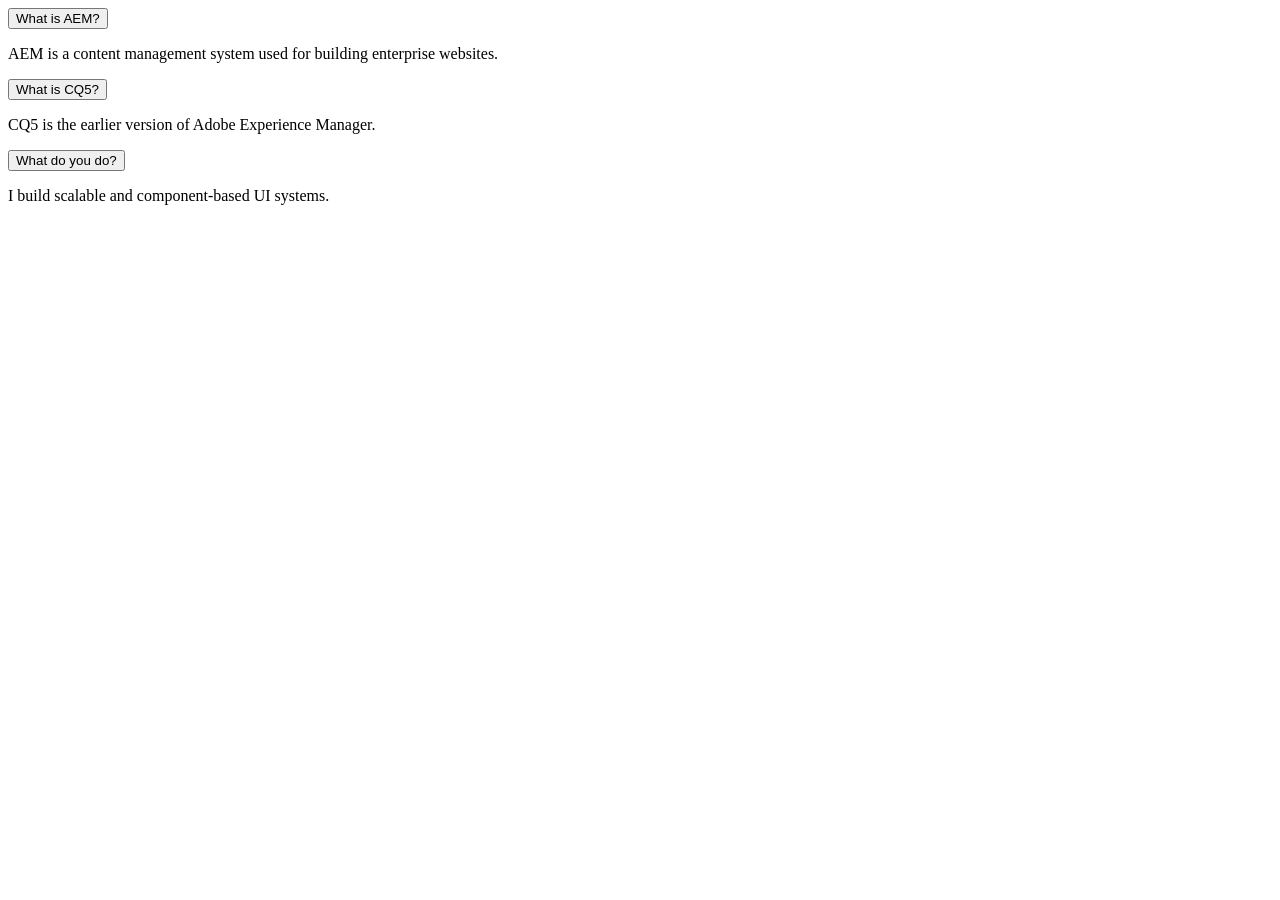
==== index.html @ d37f33d2 "Add files via upload" ====
<html>
<head>
  <link rel="stylesheet" href="styles.css">
<script src="myScript.js"></script>
</head>
<body>
<section class="accordion">

  <div class="accordion__item">
    <button class="accordion__header">
      What is AEM?
    </button>
    <div class="accordion__content">
      <p>AEM is a content management system used for building enterprise websites.</p>
    </div>
  </div>

  <div class="accordion__item">
    <button class="accordion__header">
      What is CQ5?
    </button>
    <div class="accordion__content">
      <p>CQ5 is the earlier version of Adobe Experience Manager.</p>
    </div>
  </div>

  <div class="accordion__item">
    <button class="accordion__header">
      What do you do?
    </button>
    <div class="accordion__content">
      <p>I build scalable and component-based UI systems.</p>
    </div>
  </div>

</section>
</body>
</html>
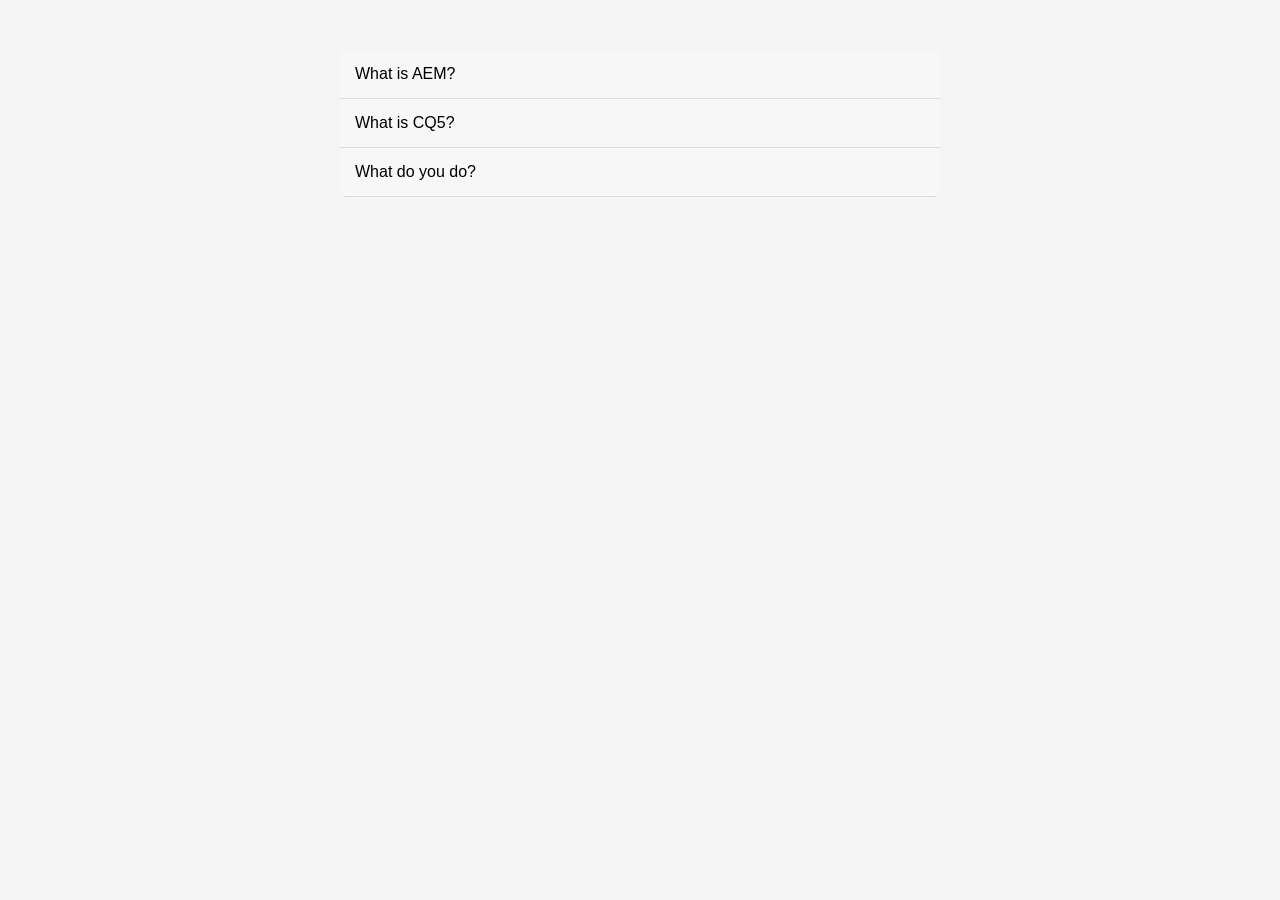
==== commit 82c15c98: "Add files via upload" ====
--- a/index.html
+++ b/index.html
@@ -1,38 +1,37 @@
-<html>
+<!DOCTYPE html>
+<html lang="en">
 <head>
-  <link rel="stylesheet" href="styles.css">
-<script src="myScript.js"></script>
+  <meta charset="UTF-8">
+  <title>Accordion Demo</title>
+  <link rel="stylesheet" href="style.css">
 </head>
 <body>
-<section class="accordion">
 
-  <div class="accordion__item">
-    <button class="accordion__header">
-      What is AEM?
-    </button>
-    <div class="accordion__content">
-      <p>AEM is a content management system used for building enterprise websites.</p>
+  <section class="accordion">
+
+    <div class="accordion__item">
+      <button class="accordion__header">What is AEM?</button>
+      <div class="accordion__content">
+        <p>AEM is a CMS used for enterprise websites.</p>
+      </div>
     </div>
-  </div>
 
-  <div class="accordion__item">
-    <button class="accordion__header">
-      What is CQ5?
-    </button>
-    <div class="accordion__content">
-      <p>CQ5 is the earlier version of Adobe Experience Manager.</p>
+    <div class="accordion__item">
+      <button class="accordion__header">What is CQ5?</button>
+      <div class="accordion__content">
+        <p>CQ5 is the earlier version of AEM.</p>
+      </div>
     </div>
-  </div>
 
-  <div class="accordion__item">
-    <button class="accordion__header">
-      What do you do?
-    </button>
-    <div class="accordion__content">
-      <p>I build scalable and component-based UI systems.</p>
+    <div class="accordion__item">
+      <button class="accordion__header">What do you do?</button>
+      <div class="accordion__content">
+        <p>I build scalable component-based UI systems.</p>
+      </div>
     </div>
-  </div>
 
-</section>
+  </section>
+
+  <script src="myScript.js"></script>
 </body>
 </html>
--- a/style.css
+++ b/style.css
@@ -0,0 +1,46 @@
+body {
+  font-family: Arial, sans-serif;
+  background: #f5f5f5;
+}
+
+.accordion {
+  max-width: 600px;
+  margin: 50px auto;
+  background: #fff;
+  border-radius: 5px;
+  overflow: hidden;
+}
+
+.accordion__item {
+  border-bottom: 1px solid #ddd;
+}
+
+.accordion__header {
+  width: 100%;
+  text-align: left;
+  padding: 15px;
+  font-size: 16px;
+  background: #f7f7f7;
+  border: none;
+  cursor: pointer;
+  transition: 0.3s;
+}
+
+.accordion__header:hover {
+  background: #eaeaea;
+}
+
+.accordion__header.active {
+  background: #ddd;
+}
+
+.accordion__content {
+  max-height: 0;
+  overflow: hidden;
+  transition: max-height 0.3s ease;
+  padding: 0 15px;
+}
+
+.accordion__content p {
+  margin: 15px 0;
+}
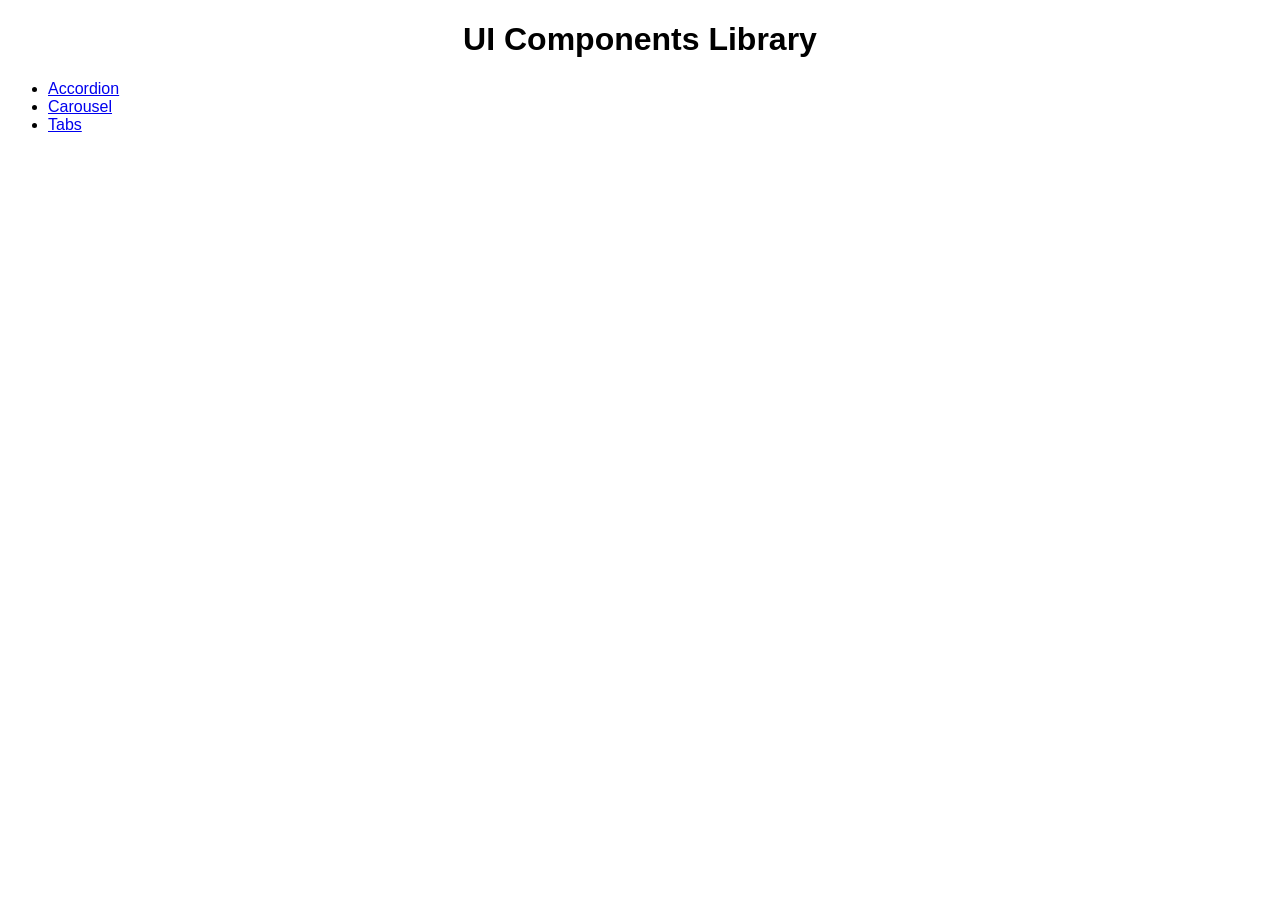
==== commit b60fe9e0: "Add files via upload" ====
--- a/index.html
+++ b/index.html
@@ -6,31 +6,12 @@
   <link rel="stylesheet" href="style.css">
 </head>
 <body>
-
-  <section class="accordion">
-
-    <div class="accordion__item">
-      <button class="accordion__header">What is AEM?</button>
-      <div class="accordion__content">
-        <p>AEM is a CMS used for enterprise websites.</p>
-      </div>
-    </div>
-
-    <div class="accordion__item">
-      <button class="accordion__header">What is CQ5?</button>
-      <div class="accordion__content">
-        <p>CQ5 is the earlier version of AEM.</p>
-      </div>
-    </div>
-
-    <div class="accordion__item">
-      <button class="accordion__header">What do you do?</button>
-      <div class="accordion__content">
-        <p>I build scalable component-based UI systems.</p>
-      </div>
-    </div>
-
-  </section>
+<h1 class="myAccordion">UI Components Library</h1>
+<ul>
+  <li><a href="accordion.html">Accordion</a></li>
+  <li><a href="carousel.html">Carousel</a></li>
+  <li><a href="tabs.html">Tabs</a></li>
+</ul>
 
   <script src="myScript.js"></script>
 </body>
--- a/style.css
+++ b/style.css
@@ -1,6 +1,9 @@
 body {
   font-family: Arial, sans-serif;
-  background: #f5f5f5;
+}
+
+h1.myAccordion {
+    text-align: center;
 }
 
 .accordion {
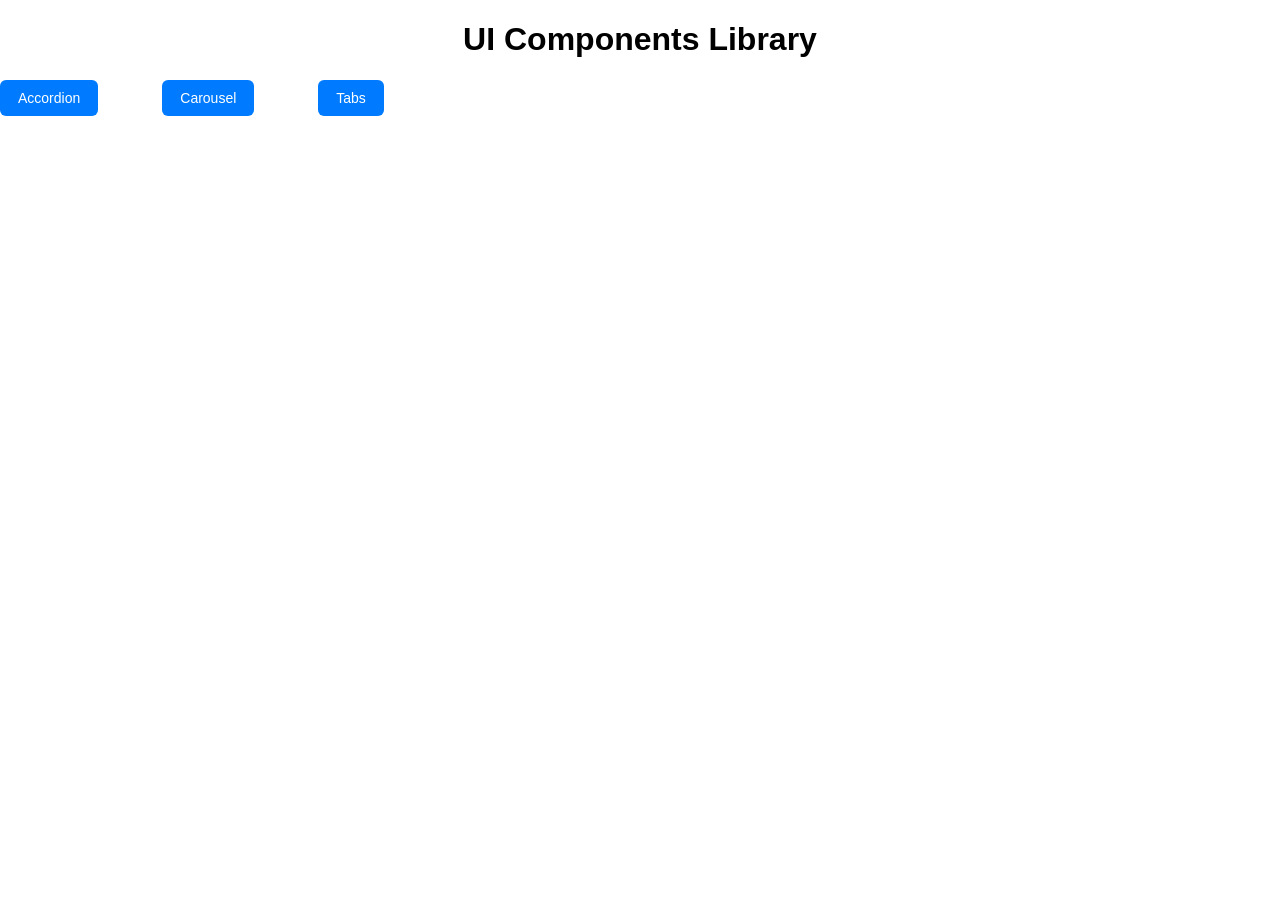
==== commit 75c5685b: "Add files via upload" ====
--- a/index.html
+++ b/index.html
@@ -5,12 +5,12 @@
   <title>Accordion Demo</title>
   <link rel="stylesheet" href="style.css">
 </head>
-<body>
+<body class="container">
 <h1 class="myAccordion">UI Components Library</h1>
-<ul>
-  <li><a href="accordion.html">Accordion</a></li>
-  <li><a href="carousel.html">Carousel</a></li>
-  <li><a href="tabs.html">Tabs</a></li>
+<ul class="uicomponents">
+  <li><a href="accordian">Accordion</a></li>
+  <li><a href="carousel">Carousel</a></li>
+  <li><a href="tabs">Tabs</a></li>
 </ul>
 
   <script src="myScript.js"></script>
--- a/style.css
+++ b/style.css
@@ -1,5 +1,32 @@
-body {
-  font-family: Arial, sans-serif;
+.container {
+    max-width: 1920px;
+    margin: 0 auto;
+	  font-family: Arial, sans-serif;
+}
+
+.uicomponents {
+    display: flex;
+    gap: 5%;
+    list-style: none;
+    padding: 0;
+    margin: 0;
+	text-align:center;
+}
+
+.uicomponents li a {
+    display: inline-block;
+    padding: 10px 18px;
+    background-color: #007bff;
+    color: white;
+    text-decoration: none;
+    border-radius: 6px;
+    font-size: 14px;
+    transition: 0.3s ease;
+}
+
+.uicomponents li a:hover {
+  background-color: #0056b3;
+  transform: translateY(-1px);
 }
 
 h1.myAccordion {
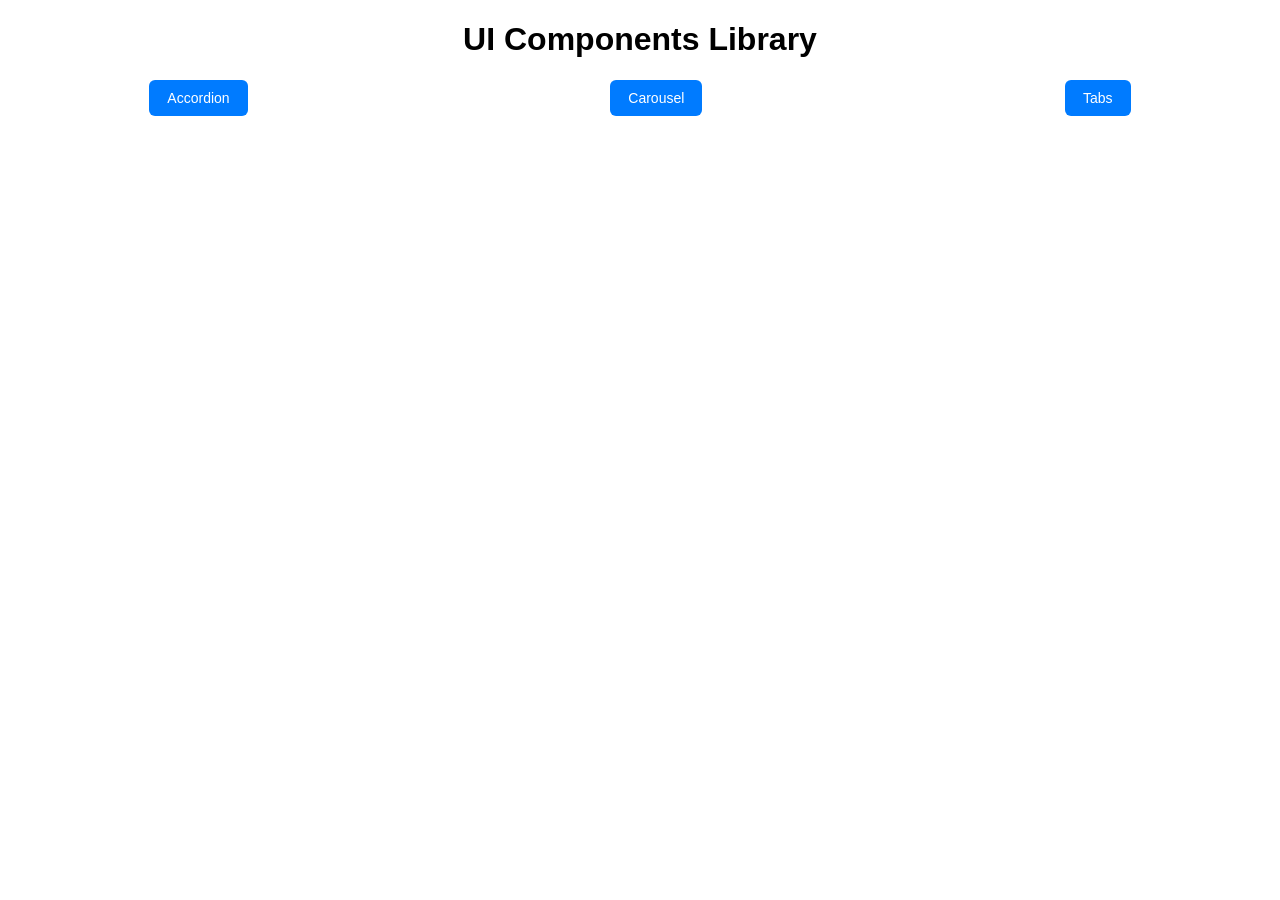
==== commit c632e7df: "Add files via upload" ====
--- a/index.html
+++ b/index.html
@@ -2,7 +2,7 @@
 <html lang="en">
 <head>
   <meta charset="UTF-8">
-  <title>Accordion Demo</title>
+  <title>UI Components Library</title>
   <link rel="stylesheet" href="style.css">
 </head>
 <body class="container">
--- a/style.css
+++ b/style.css
@@ -10,7 +10,10 @@
     list-style: none;
     padding: 0;
     margin: 0;
-	text-align:center;
+}
+
+.uicomponents li{
+    margin: 0 auto;
 }
 
 .uicomponents li a {
@@ -73,4 +76,25 @@
 
 .accordion__content p {
   margin: 15px 0;
+}
+
+.back-button {
+    display: flex;
+    justify-content: flex-end;
+    padding: 1% 12.5%;
+}
+
+.back-button button {
+    padding: 10px 18px;
+    background-color: #007bff;
+    color: white;
+    text-decoration: none;
+    border-radius: 6px;
+    font-size: 14px;
+    transition: 0.3s ease;
+}
+
+.back-button button:hover {
+  background-color: #0056b3;
+  transform: translateY(-1px);
 }
